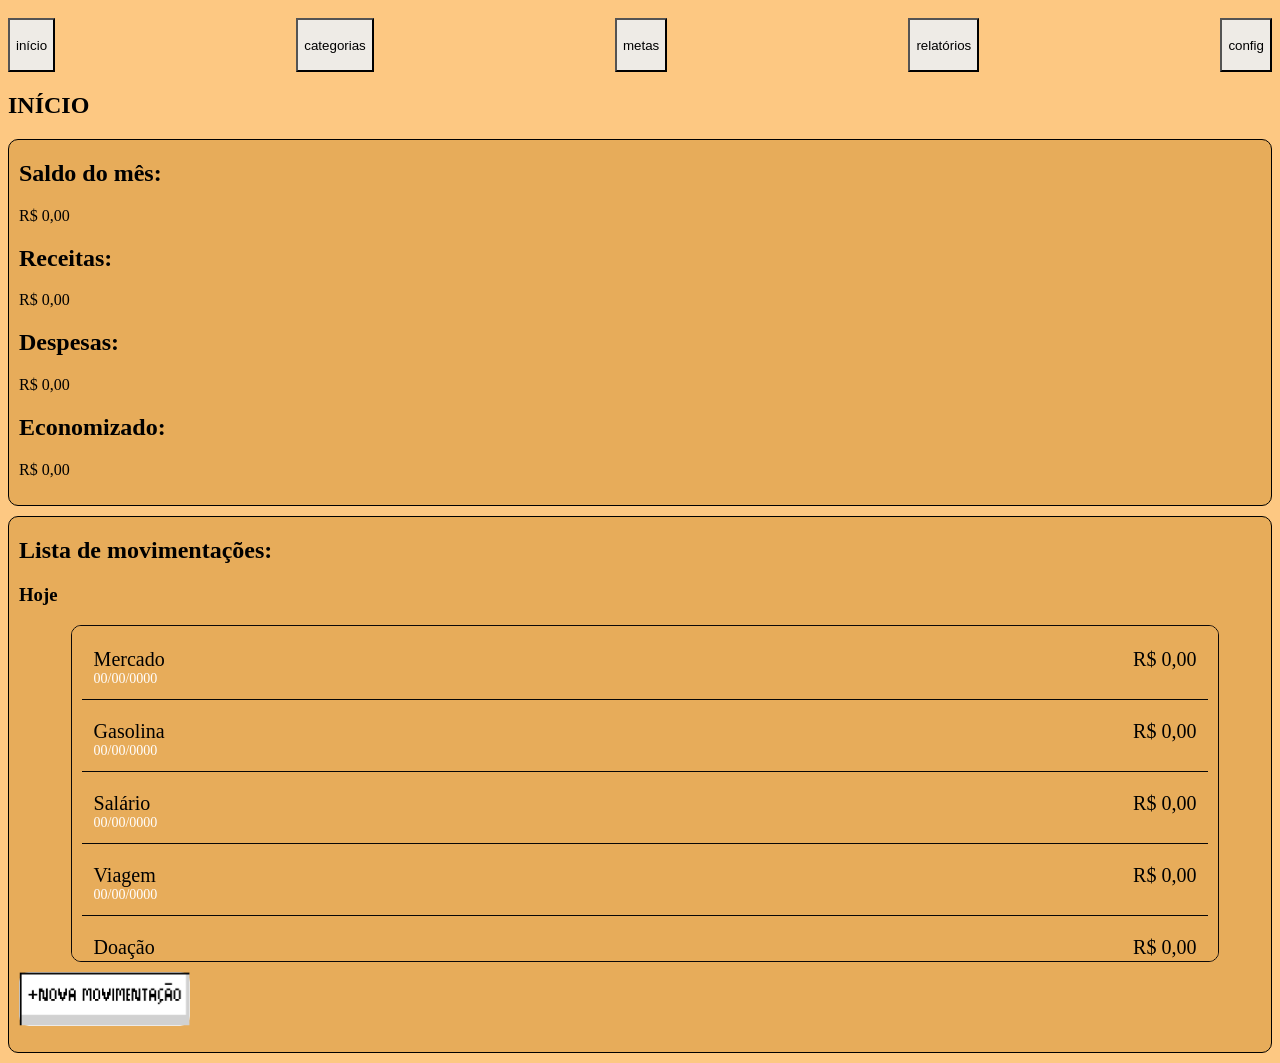
==== financas/index.html @ 6ff5ee32 "design de uns botoes" ====
<!DOCTYPE html>
<html lang='en'>
<head>
    <meta charset="UTF-8">
    <meta name="viewport" content="width=device-width, initial-scale=1.0">
    <title>CONTROLE DE FINANÇAS</title>
    <link rel='stylesheet' href='css\style.css'>
    <link rel='stylesheet' href='css\dashboard.css'>
</head>
<body  class='fundo'>  
    <header>
        <div class="barranavegacao" id='barranavegacao'>
            <button class='botao' id='botaoinicio'>início</button>
            <button class='botao' id='botaocategorias'>categorias</button>
            <button class='botao' id='botaometas'>metas</button>
            <button class='botao' id='botaorelatorios'>relatórios</button>
            <button class='botao' id='botaoconfiguracoes'>config</button>
        </div>
    </header>

    <main>
        <section id="inicio">
            <header>
                <h1>INÍCIO</h1>
            </header>
            <div class="caixa" id="saldomes">
                <h2>Saldo do mês:</h2>
                <p>R$ 0,00</p>
                <h2>Receitas:</h2>
                <p>R$ 0,00</p>
                <h2>Despesas:</h2>
                <p>R$ 0,00</p>
                <h2>Economizado:</h2>
                <p>R$ 0,00</p>
            </div>
            <div class="caixa">
                <h2>Lista de movimentações:</h2>
                <h3>Hoje</h3>
                <div class="caixa movimentacao">
                    <div class="movimento">
                        <div class="info">
                            <p class="descricao">mercado</p>
                            <p class="date">00/00/0000</p>
                        </div>
                        <span class="valor">R$ 0,00</span>
                    </div>
                    <div class="movimento">
                        <div class="info">
                            <p class="descricao">gasolina</p>
                            <p class="date">00/00/0000</p>
                        </div>
                        <span class="valor">R$ 0,00</span>
                    </div>
                    <div class="movimento">
                        <div class="info">
                            <p class="descricao">salário</p>
                            <p class="date">00/00/0000</p>
                        </div>
                        <span class="valor">R$ 0,00</span>
                    </div>
                    <div class="movimento">
                        <div class="info">
                            <p class="descricao">viagem</p>
                            <p class="date">00/00/0000</p>
                        </div>
                        <span class="valor">R$ 0,00</span>
                    </div>
                    <div class="movimento">
                        <div class="info">
                            <p class="descricao">doação</p>
                            <p class="date">00/00/0000</p>
                        </div>
                        <span class="valor">R$ 0,00</span>
                    </div>
                </div>
                <button class="botaonovo" id="botaomovimento"><img src="img/botaonovamovimentacao.png" alt=""></button>
                <P></P>
            </div>
        </section>
        <section id="categorias">
            <header>
                <h1>CATEGORIAS</h1>
            </header>
            <div>
                <div class="caixa categoria">
                    <div class="cabecalho">
                        <p class="descricao">alimentação</p>
                        <span class="valor">R$ 0,00</span>
                    </div>
                    <p class="descricao"><span>0</span> movimentações</p>
                    <button class="botaovermais" id="botaodetalhesalimentacao"><img class="imgvermais" src="img/botaovermais.png" alt=""></button>
                </div>
                <div class="caixa categoria">
                    <div class="cabecalho">
                        <p class="descricao">transporte</p>
                        <span class="valor">R$ 0,00</span>
                    </div>
                    <p class="descricao"><span>0</span> movimentações</p>
                    <button class="botaovermais" id="botaodetalhestransporte"><img class="imgvermais" src="img/botaovermais.png" alt=""></button>
                </div>
                <div class="caixa categoria">
                    <div class="cabecalho">
                        <p class="descricao">lazer</p>
                        <span class="valor">R$ 0,00</span>
                    </div>
                    <p class="descricao"><span>0</span> movimentações</p>
                    <button class="botaovermais" id="botaodetalheslazer"><img class="imgvermais" src="img/botaovermais.png" alt=""></button>
                </div>
                <div class="caixa categoria">
                    <div class="cabecalho">
                        <p class="descricao">saúde</p>
                        <span class="valor">R$ 0,00</span>
                    </div>
                    <p class="descricao"><span>0</span> movimentações</p>
                    <button class="botaovermais" id="botaodetalhessaude"><img class="imgvermais" src="img/botaovermais.png" alt=""></button>
                </div>
                <div class="caixa categoria">
                    <div class="cabecalho">
                        <p class="descricao">estudos</p>
                        <span class="valor">R$ 0,00</span>
                    </div>
                    <p class="descricao"><span>0</span> movimentações</p>
                    <button class="botaovermais" id="botaodetalhesestudos"><img class="imgvermais" src="img/botaovermais.png" alt=""></button>
                </div>
                <div class="caixa categoria">
                    <div class="cabecalho">
                        <p class="descricao">self care</p>
                        <span class="valor">R$ 0,00</span>
                    </div>
                    <p class="descricao"><span>0</span> movimentações</p>
                    <button class="botaovermais" id="botaodetalhesselfcare"><img class="imgvermais" src="img/botaovermais.png" alt=""></button>
                </div>

            </div>
            <button class="botaonovo" id="botaonovacategoria"><img src="img/botaonovacategoria.png" alt=""></button>
        </section>
        <section id="metas">
            <header>
                <h1>METAS</h1>
            </header>
            <div>
                <div class="caixa">
                    <h2>MOTO</h2>
                    <div class="meta">
                        <div>
                            <p class="descricao">meta:</p>
                            <span class="valor">R$ 10.000,00</span>
                        </div>
                        <div>
                            <p class="descricao">economizado:</p>
                            <span class="valor">R$ 0,00</span>
                        </div>
                    </div>
                    <div class="progresso">
                        <p>///////////////mmmmm 99%</p>
                        <button id="botaoadicionardinheiromoto"><img src="img/botaoadicionardinheiro.png" alt=""></button>
                    </div>
                </div>
                <div class="caixa">
                    <h2>NOTEBOOK</h2>
                    <div class="meta">
                        <div>
                            <p class="descricao">meta:</p>
                            <span class="valor">R$ 4.000,00</span>
                        </div>
                        <div>
                            <p class="descricao">economizado:</p>
                            <span class="valor">R$ 0,00</span>
                        </div>
                    </div>
                    <div class="progresso">
                        <p>///////////////mmmmm 99%</p>
                        <button id="botaoadicionardinheironotebook"><img src="img/botaoadicionardinheiro.png" alt=""></button>
                    </div>
                </div>
            </div>
            <button class="botaonovo" id="botaonovameta"><img src="img/botaonovameta.png" alt=""></button>
        </section>
        <section id="relatorios">
            <header>
                <h1>RELATÓRIOS</h1>
            </header>
        </section>
        <section id="configuracoes">
            <header>
                <h1>CONFIGURAÇÕES</h1>
            </header>
        </section>
        <!--NOVA MOVIMENTACAO-->
        <section id="novamovimentacao">
            <div class="barranavegacaodados">
                <button class="botao botaovoltar" id="botaovoltarmovimento"><img src="img/seta.png" alt=""></button>
                <h2>Nova Movimentação</h2>
            </div>
            <div class="caixa">
                <p class="descricao">Categoria:</p>
                <select name="categoria" id="categoria">
                    <option value="alimentacao">Alimentação</option>
                    <option value="transporte">Transporte</option>
                    <option value="lazer">Lazer</option>
                    <option value="saude">Saúde</option>
                    <option value="estudos">Estudos</option>
                    <option value="selfcare">Self Care</option>
                </select>
                <p>
                    <p class="descricao">Tipo:</p>
                    <input type="checkbox" name="tipo" id="tipo">Receita
                    <input type="checkbox" name="tipo" id="tipo">Despesa
                </p>
                <p class="descricao">Descrição:</p>
                <input type="text"name="descricao">
                <p class="descricao">Valor:</p>
                <input type="number" step="0.01" name="valor">
                <p class="descricao">Data:</p>
                <input type="date" name="data">
            </div>
            <button class="botaosalvar"><img class="imgsalvar" src="img\botaosalvar.png" alt=""></button>
            
        </section>
        <!--NOVA CATEGORIA-->
        <section id="novacategoria">
            <div class="barranavegacaodados">
                <button class="botao botaovoltar" id="botaovoltarcategoria"><img src="img/seta.png" alt=""></button>
                <h2>Nova Categoria</h2>
            </div>
            <div class="caixa">
                <p class="descricao">Nome:</p>
                <input type="text" name="nomecategoria">
                <p class="descricao">Ícone:</p>
                <select name="icone" id="icone">
                    <option value="alimentacao">asd</option>
                    <option value="transporte">das</option>
                </select>
                <p class="descricao">Cor:</p>
                <select name="cor" id="cor">
                    <option value="vermelho">vermelho</option>
                    <option value="azul">azul</option>
                    <option value="verde">verde</option>
                    <option value="amarelo">amarelo</option>    
                </select>
            </div>
            <button class="botaosalvar"><img class="imgsalvar" src="img\botaosalvar.png" alt=""></button>
        </section>
        <!--NOVA META-->
        <section id="novameta">
            <div class="barranavegacaodados">
                <button class="botao botaovoltar" id="botaovoltarmeta"><img src="img/seta.png" alt=""></button>
                <h2>Nova Meta</h2>
            </div>
            <div class="caixa">
                <p class="descricao">Nome:</p>
                <input type="text" name="nomemeta">
                <p class="descricao">Valor:</p>
                <input type="number" step="0.01" name="valormeta">
            </div>
            <button class="botaosalvar"><img class="imgsalvar" src="img\botaosalvar.png" alt=""></button>
        </section>
        <!--DETALHES CATEGORIA-->
        <section id="detalhesalimentacao">
            <div class="caixa">
                <div class="barranavegacaodados">
                    <button class="botao botaovoltar" id="botaovoltardetalhesalimentacao"><img src="img/seta.png" alt=""></button>
                    <h2>Alimentação</h2>
                </div>
                <div>
                    <p class="descricao">Total gasto:</p>
                    <span class="valor">R$ 0,00</span>
                    <p class="descricao"><span>2</span> movimentações</p>
                </div>
                <div class="caixa movimentacao" id="movimentacaocategoria">
                    <div class="movimento">
                        <div class="info">
                            <p class="descricao">mercado</p>
                            <p class="date">00/00/0000</p>
                        </div>
                        <span class="valor">R$ 0,00</span>
                    </div>
                    <div class="movimento">
                        <div class="info">
                            <p class="descricao">coxinha</p>
                            <p class="date">00/00/0000</p>
                        </div>
                        <span class="valor">R$ 0,00</span>
                    </div>
                </div>
            </div>

        </section>
        <section id="detalhestransporte">
            <div class="caixa">
                <div class="barranavegacaodados">
                    <button class="botao botaovoltar" id="botaovoltardetalhestransporte"><img src="img/seta.png" alt=""></button>
                    <h2>Transporte</h2>
                </div>
                <div>
                    <p class="descricao">Total gasto:</p>
                    <span class="valor">R$ 0,00</span>
                    <p class="descricao"><span>2</span> movimentações</p>
                </div>
                <div class="caixa movimentacao">
                    <div class="movimento">
                        <div class="info">
                            <p class="descricao">trabalho</p>
                            <p class="date">00/00/0000</p>
                        </div>
                        <span class="valor">R$ 0,00</span>
                    </div>
                    <div class="movimento">
                        <div class="info">
                            <p class="descricao">gasolina</p>
                            <p class="date">00/00/0000</p>
                        </div>
                        <span class="valor">R$ 0,00</span>
                    </div>
                </div>                
            </div>
        </section>
        <section id="detalheslazer">
            <div class="caixa">
                <div class="barranavegacaodados">
                    <button class="botao botaovoltar" id="botaovoltardetalheslazer"><img src="img/seta.png" alt=""></button>
                    <h2>Lazer</h2>
                </div>
                <div>
                    <p class="descricao">Total gasto:</p>
                    <span class="valor">R$ 0,00</span>
                    <p class="descricao"><span>2</span> movimentações</p>
                </div>
                <div class="caixa movimentacao">
                    <div class="movimento">
                        <div class="info">
                            <p class="descricao">livro</p>
                            <p class="date">00/00/0000</p>
                        </div>
                        <span class="valor">R$ 0,00</span>
                    </div>
                    <div class="movimento">
                        <div class="info">
                            <p class="descricao">festa</p>
                            <p class="date">00/00/0000</p>
                        </div>
                        <span class="valor">R$ 0,00</span>
                    </div>
                </div>
            </div>
        </section>
        <section id="detalhessaude">
            <div class="caixa">
                <div class="barranavegacaodados">
                    <button class="botao botaovoltar" id="botaovoltardetalhessaude"><img src="img/seta.png" alt=""></button>
                    <h2>Saúde</h2>
                </div>
                <div>
                    <p class="descricao">Total gasto:</p>
                    <span class="valor">R$ 0,00</span>
                    <p class="descricao"><span>1</span> movimentações</p>
                </div>
                <div class="caixa movimentacao">
                    <div class="movimento">
                        <div class="info">
                            <p class="descricao">paracetamol</p>
                            <p class="date">00/00/0000</p>
                        </div>
                        <span class="valor">R$ 0,00</span>
                    </div>
                </div>
            </div>
        </section>
        <section id="detalhesestudos">
            <div class="caixa">
                <div class="barranavegacaodados">
                    <button class="botao botaovoltar" id="botaovoltardetalhesestudos"><img src="img/seta.png" alt=""></button>
                    <h2>Estudos</h2>
                </div>
                <div>
                    <p class="descricao">Total gasto:</p>
                    <span class="valor">R$ 0,00</span>
                    <p class="descricao"><span>1</span> movimentações</p>
                </div>
                <div class="caixa movimentacao">
                    <div class="movimento">
                        <div class="info">
                            <p class="descricao">materiais</p>
                            <p class="date">00/00/0000</p>
                        </div>
                        <span class="valor">R$ 0,00</span>
                    </div>
                </div>
            </div>
        </section>
        <section id="detalhesselfcare">
            <div class="caixa">
                <div class="barranavegacaodados">
                    <button class="botao botaovoltar" id="botaovoltardetalhesselfcare"><img src="img/seta.png" alt=""></button>
                    <h2>Self Care</h2>
                </div>
                <div>
                    <p class="descricao">Total gasto:</p>
                    <span class="valor">R$ 0,00</span>
                    <p class="descricao"><span>3</span> movimentações</p>
                </div>
                <div class="caixa movimentacao">
                    <div class="movimento">
                        <div class="info">
                            <p class="descricao">sabonete facial</p>
                            <p class="date">00/00/0000</p>
                        </div>
                        <span class="valor">R$ 0,00</span>
                    </div>
                    <div class="movimento">
                        <div class="info">
                            <p class="descricao">hidratante</p>
                            <p class="date">00/00/0000</p>
                        </div>
                        <span class="valor">R$ 0,00</span>
                    </div>
                    <div class="movimento">
                        <div class="info">
                            <p class="descricao">shampoo</p>
                            <p class="date">00/00/0000</p>
                        </div>
                        <span class="valor">R$ 0,00</span>
                    </div>
                </div>
            </div>
        </section>
        <!--ADICIONAR DINHEIRO NA META-->
        <section id="adicionardinheiromoto">
            <div class="barranavegacaodados">
                <button class="botao botaovoltar" id="botaovoltardinheiromoto"><img src="img/seta.png" alt=""></button>
                <h2>Adicionar Dinheiro</h2>
            </div>
            <div class="caixa">
                <p class="descricao">Valor:</p>
                <input type="number" step="0.01" name="valormeta">
            </div>
            <button class="botaosalvar"><img class="imgsalvar" src="img\botaosalvar.png" alt=""></button>
        </section>
        <section id="adicionardinheironotebook">
            <div class="barranavegacaodados">
                <button class="botao botaovoltar" id="botaovoltardinheironotebook"><img src="img/seta.png" alt=""></button>
                <h2>Adicionar Dinheiro</h2>
            </div>
            <div class="caixa">
                <p class="descricao">Valor:</p>
                <input type="number" step="0.01" name="valormeta">
            </div>
            <button class="botaosalvar"><img class="imgsalvar" src="img\botaosalvar.png" alt=""></button>
        </section>
    </main>
    <script src='js\script.js'></script>
</body>

</html>
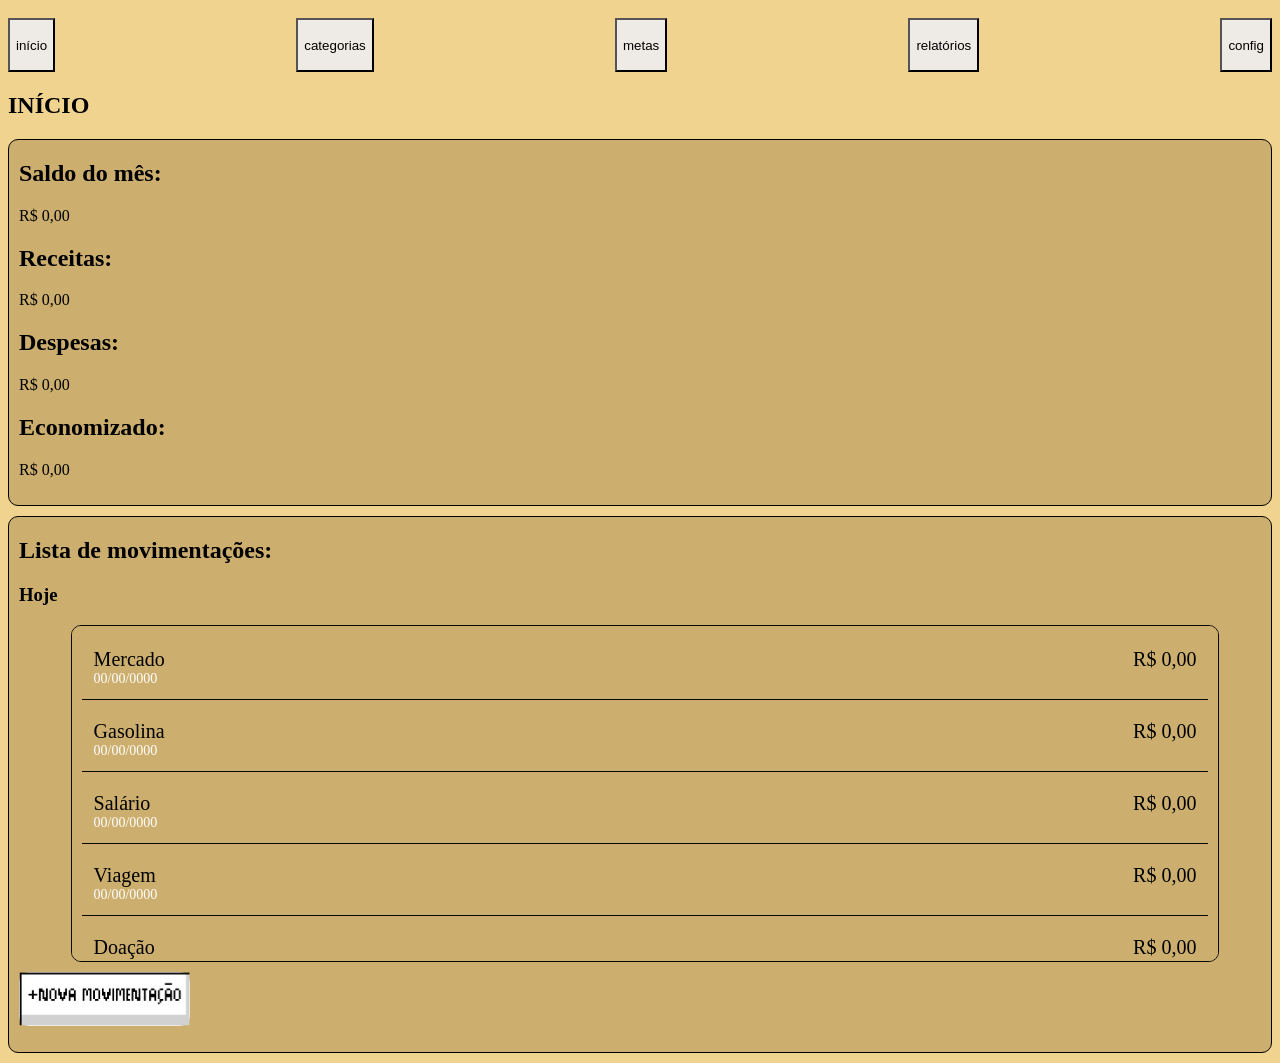
==== commit 7101e2a2: "funcioanlizades e salvar dados em array de NOVA MOVIMENTAÇÃO" ====
--- a/financas/index.html
+++ b/financas/index.html
@@ -194,7 +194,7 @@
             </div>
             <div class="caixa">
                 <p class="descricao">Categoria:</p>
-                <select name="categoria" id="categoria">
+                <select name="categoria" id="categoriamovimento">
                     <option value="alimentacao">Alimentação</option>
                     <option value="transporte">Transporte</option>
                     <option value="lazer">Lazer</option>
@@ -204,18 +204,20 @@
                 </select>
                 <p>
                     <p class="descricao">Tipo:</p>
-                    <input type="checkbox" name="tipo" id="tipo">Receita
-                    <input type="checkbox" name="tipo" id="tipo">Despesa
+                    <input type="checkbox" name="tipo" id="tiporeceita">Receita
+                    <input type="checkbox" name="tipo" id="tipodespesa">Despesa
                 </p>
                 <p class="descricao">Descrição:</p>
-                <input type="text"name="descricao">
+                <input id="descricaomovimento" type="text" name="descricao">
                 <p class="descricao">Valor:</p>
-                <input type="number" step="0.01" name="valor">
+                <input id="valormovimento" type="number" step="0.01" name="valor">
                 <p class="descricao">Data:</p>
-                <input type="date" name="data">
-            </div>
-            <button class="botaosalvar"><img class="imgsalvar" src="img\botaosalvar.png" alt=""></button>
-            
+                <input id="datamovimento" type="date" name="data">
+            </div>
+            <button class="botaosalvar" id="botaosalvarmovimento"><img class="imgsalvar" src="img\botaosalvar.png" alt=""></button>
+            <div class="divmovimentacaosalva">
+                <p class="movimentacaosalva caixa" id="movimentacaosalva">Movimentação salva com sucesso! ✓</p>
+            </div>
         </section>
         <!--NOVA CATEGORIA-->
         <section id="novacategoria">
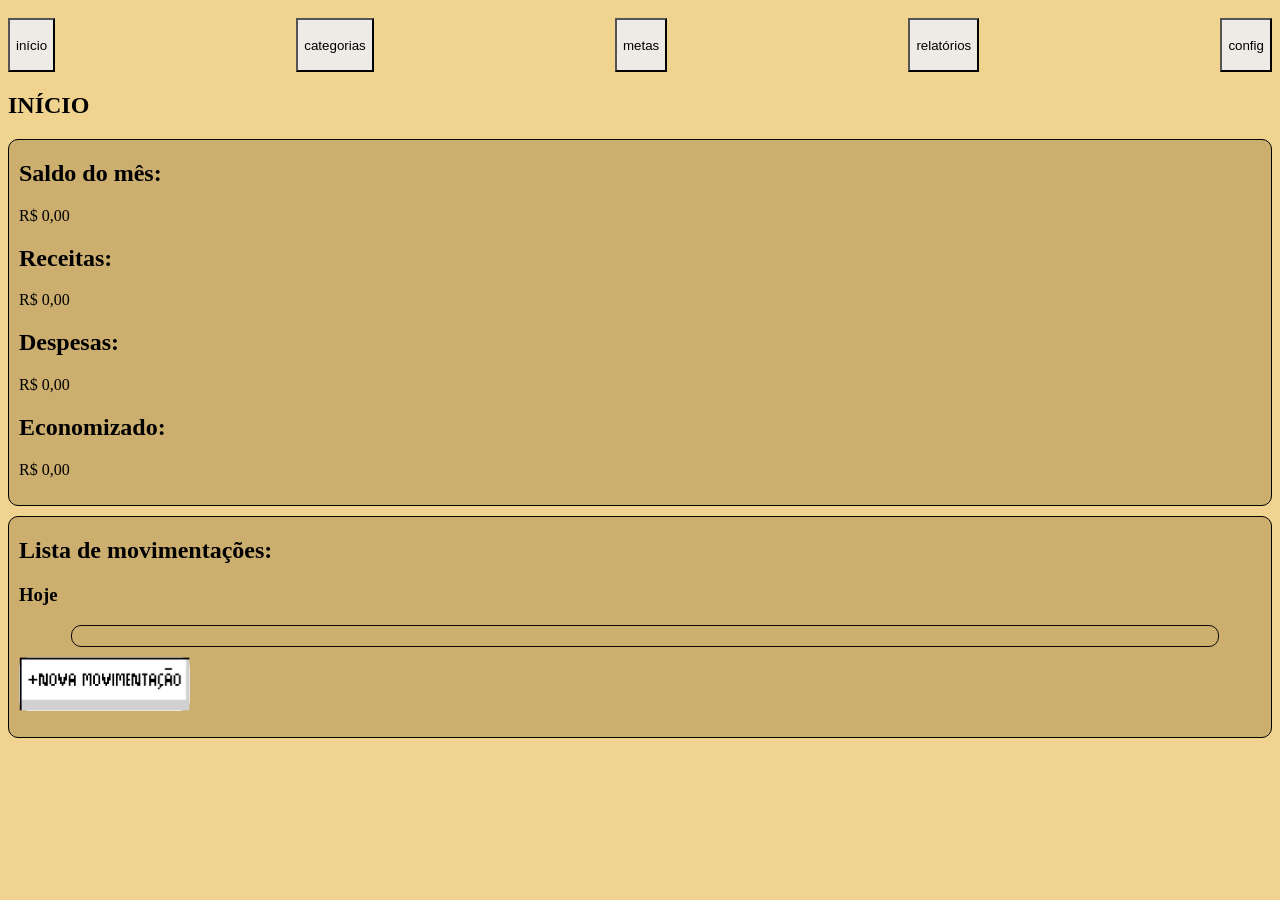
==== commit 0a977bd2: "adicionei TIPO corretamente" ====
--- a/financas/index.html
+++ b/financas/index.html
@@ -36,42 +36,8 @@
             <div class="caixa">
                 <h2>Lista de movimentações:</h2>
                 <h3>Hoje</h3>
-                <div class="caixa movimentacao">
-                    <div class="movimento">
-                        <div class="info">
-                            <p class="descricao">mercado</p>
-                            <p class="date">00/00/0000</p>
-                        </div>
-                        <span class="valor">R$ 0,00</span>
-                    </div>
-                    <div class="movimento">
-                        <div class="info">
-                            <p class="descricao">gasolina</p>
-                            <p class="date">00/00/0000</p>
-                        </div>
-                        <span class="valor">R$ 0,00</span>
-                    </div>
-                    <div class="movimento">
-                        <div class="info">
-                            <p class="descricao">salário</p>
-                            <p class="date">00/00/0000</p>
-                        </div>
-                        <span class="valor">R$ 0,00</span>
-                    </div>
-                    <div class="movimento">
-                        <div class="info">
-                            <p class="descricao">viagem</p>
-                            <p class="date">00/00/0000</p>
-                        </div>
-                        <span class="valor">R$ 0,00</span>
-                    </div>
-                    <div class="movimento">
-                        <div class="info">
-                            <p class="descricao">doação</p>
-                            <p class="date">00/00/0000</p>
-                        </div>
-                        <span class="valor">R$ 0,00</span>
-                    </div>
+                <div class="caixa movimentacao" id="listamovimentacao">
+
                 </div>
                 <button class="botaonovo" id="botaomovimento"><img src="img/botaonovamovimentacao.png" alt=""></button>
                 <P></P>
@@ -204,8 +170,10 @@
                 </select>
                 <p>
                     <p class="descricao">Tipo:</p>
-                    <input type="checkbox" name="tipo" id="tiporeceita">Receita
-                    <input type="checkbox" name="tipo" id="tipodespesa">Despesa
+                    <input type="radio" name="tipo" value="receita" id="receita">
+                    <label for="receita">Receita</label>
+                    <input type="radio" name="tipo" value="despesa" id="despesa">
+                    <label for="despesa">Despesa</label>
                 </p>
                 <p class="descricao">Descrição:</p>
                 <input id="descricaomovimento" type="text" name="descricao">
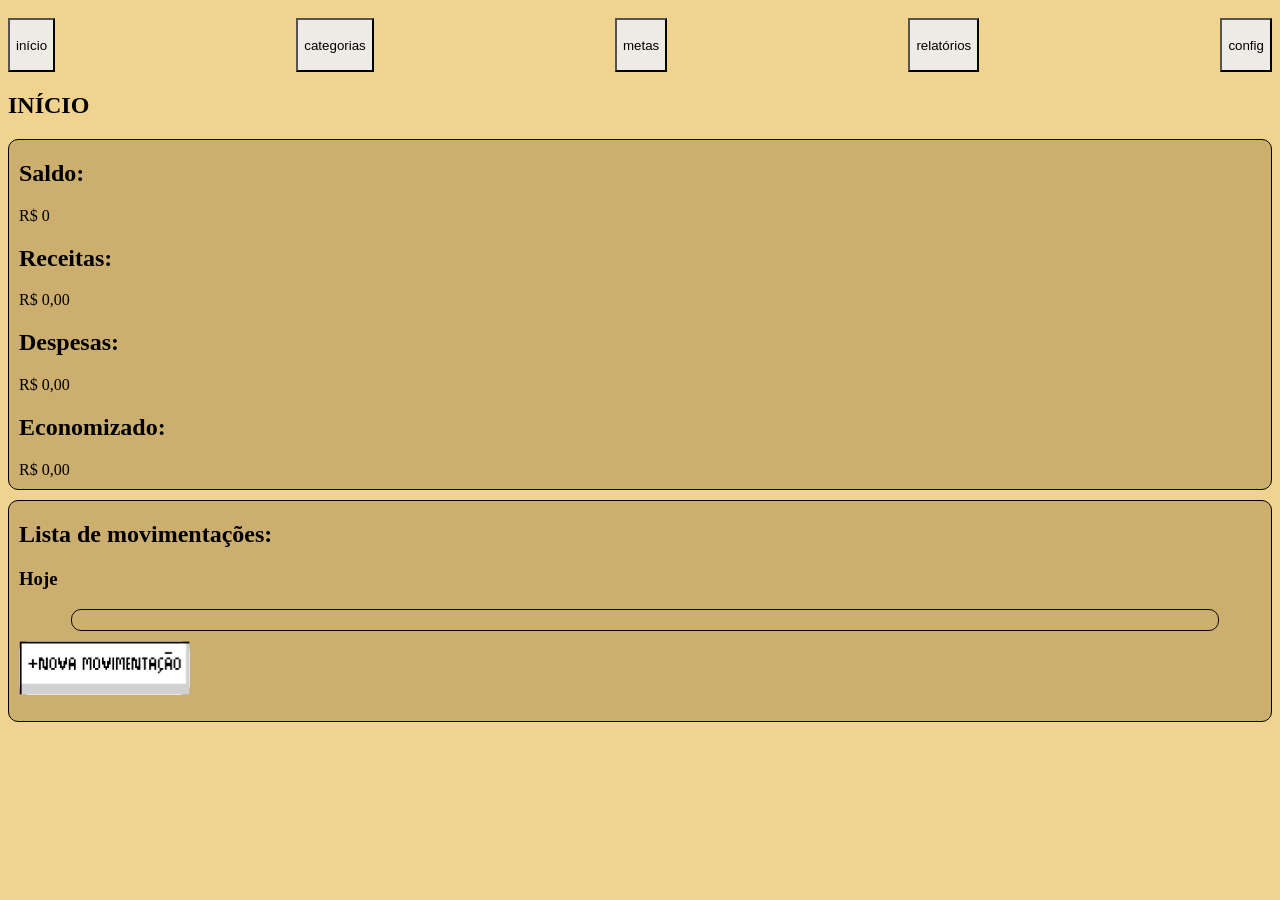
==== commit de8e0741: "mostrar nova movimentacao no inicio e satualizar saldo" ====
--- a/financas/index.html
+++ b/financas/index.html
@@ -23,15 +23,15 @@
             <header>
                 <h1>INÍCIO</h1>
             </header>
-            <div class="caixa" id="saldomes">
-                <h2>Saldo do mês:</h2>
-                <p>R$ 0,00</p>
+            <div class="caixa">
+                <h2>Saldo:</h2>
+                <span id="saldo">R$ 0</span>
                 <h2>Receitas:</h2>
-                <p>R$ 0,00</p>
+                <span id="receitas">R$ 0,00</span>
                 <h2>Despesas:</h2>
-                <p>R$ 0,00</p>
+                <span id="despesas">R$ 0,00</span>
                 <h2>Economizado:</h2>
-                <p>R$ 0,00</p>
+                <span id="economizado">R$ 0,00</span>
             </div>
             <div class="caixa">
                 <h2>Lista de movimentações:</h2>
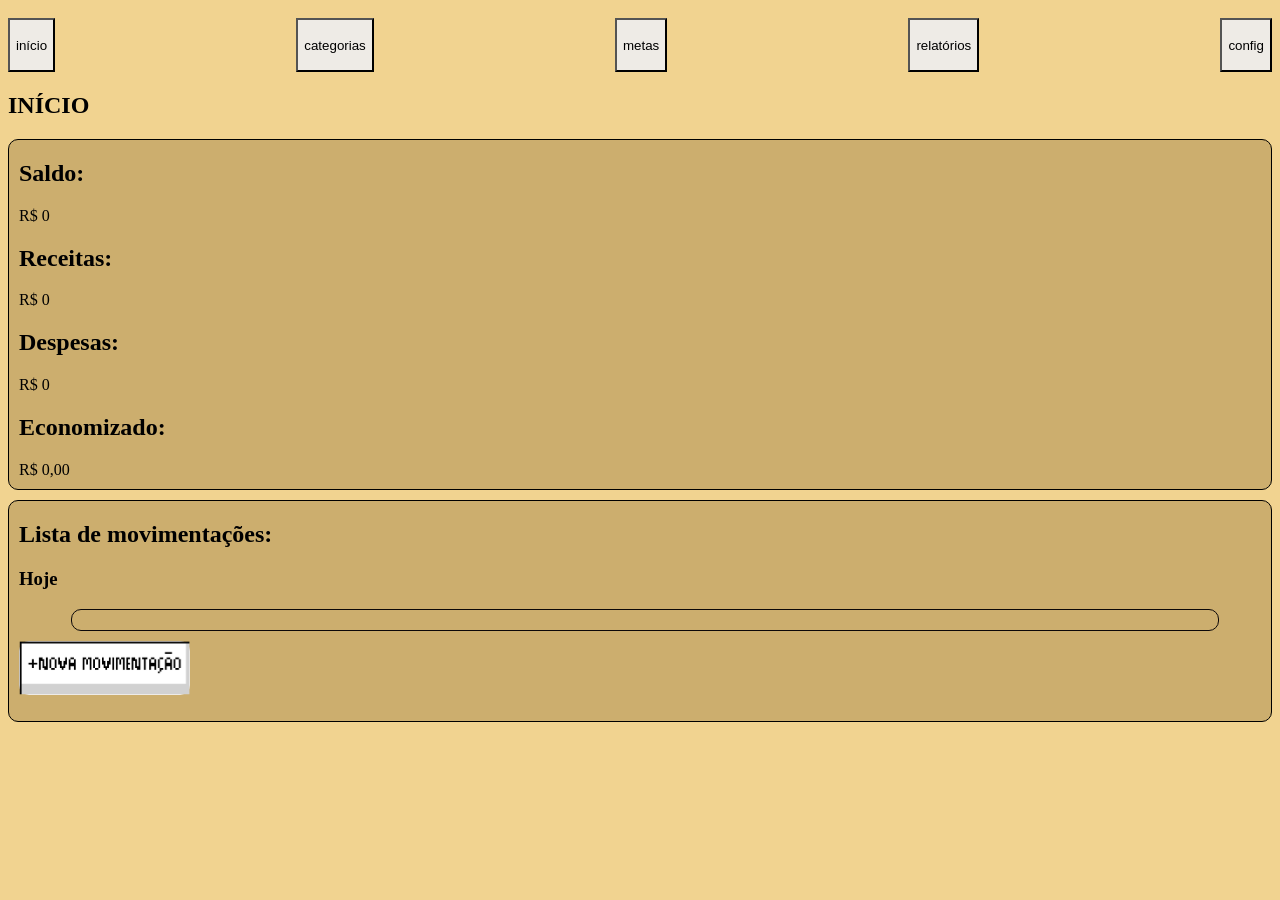
==== commit aa96b935: "agora atualiza Despesa e Receita na tela inical ao fazer uma NOVA MOVIMENTAÇÃO" ====
--- a/financas/index.html
+++ b/financas/index.html
@@ -27,9 +27,9 @@
                 <h2>Saldo:</h2>
                 <span id="saldo">R$ 0</span>
                 <h2>Receitas:</h2>
-                <span id="receitas">R$ 0,00</span>
+                <span id="receita">R$ 0</span>
                 <h2>Despesas:</h2>
-                <span id="despesas">R$ 0,00</span>
+                <span id="despesa">R$ 0</span>
                 <h2>Economizado:</h2>
                 <span id="economizado">R$ 0,00</span>
             </div>
@@ -159,22 +159,15 @@
                 <h2>Nova Movimentação</h2>
             </div>
             <div class="caixa">
-                <p class="descricao">Categoria:</p>
-                <select name="categoria" id="categoriamovimento">
-                    <option value="alimentacao">Alimentação</option>
-                    <option value="transporte">Transporte</option>
-                    <option value="lazer">Lazer</option>
-                    <option value="saude">Saúde</option>
-                    <option value="estudos">Estudos</option>
-                    <option value="selfcare">Self Care</option>
-                </select>
                 <p>
                     <p class="descricao">Tipo:</p>
-                    <input type="radio" name="tipo" value="receita" id="receita">
+                    <input type="radio" name="tipo" value="receita" id="novareceita">
                     <label for="receita">Receita</label>
-                    <input type="radio" name="tipo" value="despesa" id="despesa">
+                    <input type="radio" name="tipo" value="despesa" id="novadespesa">
                     <label for="despesa">Despesa</label>
                 </p>
+                <p class="descricao">Categoria:</p>
+                <select name="categoria" id="selectcategoria"></select>
                 <p class="descricao">Descrição:</p>
                 <input id="descricaomovimento" type="text" name="descricao">
                 <p class="descricao">Valor:</p>
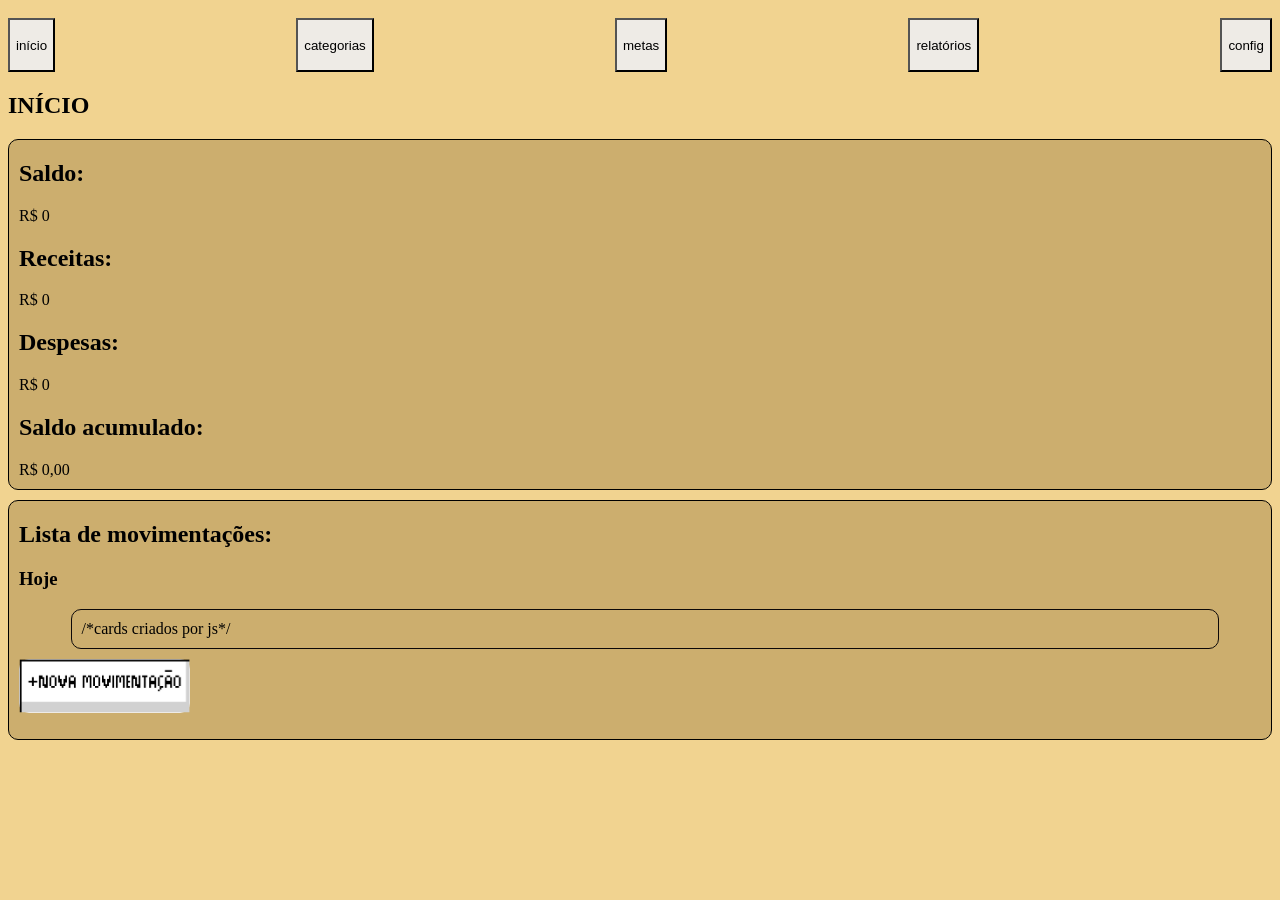
==== commit 26335b0c: "adicionei js para cirar os cards de CATEGORIAS automaticamente" ====
--- a/financas/index.html
+++ b/financas/index.html
@@ -30,13 +30,13 @@
                 <span id="receita">R$ 0</span>
                 <h2>Despesas:</h2>
                 <span id="despesa">R$ 0</span>
-                <h2>Economizado:</h2>
+                <h2>Saldo acumulado:</h2>
                 <span id="economizado">R$ 0,00</span>
             </div>
             <div class="caixa">
                 <h2>Lista de movimentações:</h2>
                 <h3>Hoje</h3>
-                <div class="caixa movimentacao" id="listamovimentacao">
+                <div class="caixa movimentacao" id="listamovimentacao"> /*cards criados por js*/
 
                 </div>
                 <button class="botaonovo" id="botaomovimento"><img src="img/botaonovamovimentacao.png" alt=""></button>
@@ -47,55 +47,7 @@
             <header>
                 <h1>CATEGORIAS</h1>
             </header>
-            <div>
-                <div class="caixa categoria">
-                    <div class="cabecalho">
-                        <p class="descricao">alimentação</p>
-                        <span class="valor">R$ 0,00</span>
-                    </div>
-                    <p class="descricao"><span>0</span> movimentações</p>
-                    <button class="botaovermais" id="botaodetalhesalimentacao"><img class="imgvermais" src="img/botaovermais.png" alt=""></button>
-                </div>
-                <div class="caixa categoria">
-                    <div class="cabecalho">
-                        <p class="descricao">transporte</p>
-                        <span class="valor">R$ 0,00</span>
-                    </div>
-                    <p class="descricao"><span>0</span> movimentações</p>
-                    <button class="botaovermais" id="botaodetalhestransporte"><img class="imgvermais" src="img/botaovermais.png" alt=""></button>
-                </div>
-                <div class="caixa categoria">
-                    <div class="cabecalho">
-                        <p class="descricao">lazer</p>
-                        <span class="valor">R$ 0,00</span>
-                    </div>
-                    <p class="descricao"><span>0</span> movimentações</p>
-                    <button class="botaovermais" id="botaodetalheslazer"><img class="imgvermais" src="img/botaovermais.png" alt=""></button>
-                </div>
-                <div class="caixa categoria">
-                    <div class="cabecalho">
-                        <p class="descricao">saúde</p>
-                        <span class="valor">R$ 0,00</span>
-                    </div>
-                    <p class="descricao"><span>0</span> movimentações</p>
-                    <button class="botaovermais" id="botaodetalhessaude"><img class="imgvermais" src="img/botaovermais.png" alt=""></button>
-                </div>
-                <div class="caixa categoria">
-                    <div class="cabecalho">
-                        <p class="descricao">estudos</p>
-                        <span class="valor">R$ 0,00</span>
-                    </div>
-                    <p class="descricao"><span>0</span> movimentações</p>
-                    <button class="botaovermais" id="botaodetalhesestudos"><img class="imgvermais" src="img/botaovermais.png" alt=""></button>
-                </div>
-                <div class="caixa categoria">
-                    <div class="cabecalho">
-                        <p class="descricao">self care</p>
-                        <span class="valor">R$ 0,00</span>
-                    </div>
-                    <p class="descricao"><span>0</span> movimentações</p>
-                    <button class="botaovermais" id="botaodetalhesselfcare"><img class="imgvermais" src="img/botaovermais.png" alt=""></button>
-                </div>
+            <div id="listacategorias"> /*cards criados por js*/
 
             </div>
             <button class="botaonovo" id="botaonovacategoria"><img src="img/botaonovacategoria.png" alt=""></button>
@@ -189,6 +141,11 @@
             <div class="caixa">
                 <p class="descricao">Nome:</p>
                 <input type="text" name="nomecategoria">
+                <p class="descricao">Tipo:</p>
+                <input type="radio" value="tiponovadespesa" name="tiponovacategoria">
+                <label for="tiponovadespesa">Despesa</label>
+                <input type="radio" name="tiponovacategoria" value="tiponovareceita">
+                <label for="tiponovareceita">Receita</label>
                 <p class="descricao">Ícone:</p>
                 <select name="icone" id="icone">
                     <option value="alimentacao">asd</option>
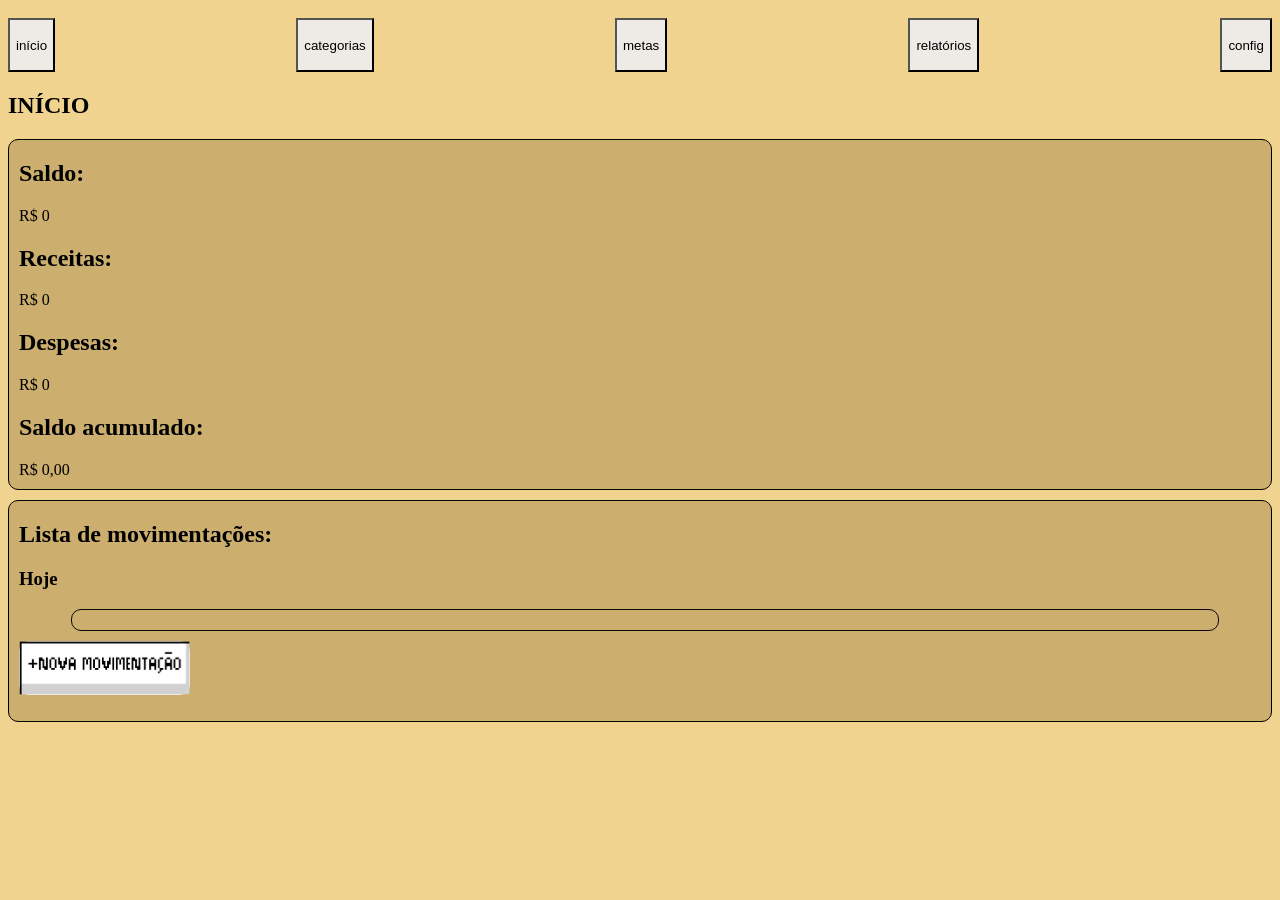
==== commit 4e4db011: "adicionei js que cria os card de VER MAIS de cada categoria existente e as funcionalizades dos botoe" ====
--- a/financas/index.html
+++ b/financas/index.html
@@ -36,7 +36,7 @@
             <div class="caixa">
                 <h2>Lista de movimentações:</h2>
                 <h3>Hoje</h3>
-                <div class="caixa movimentacao" id="listamovimentacao"> /*cards criados por js*/
+                <div class="caixa movimentacao" id="listamovimentacao"> <!--cards criados por js-->
 
                 </div>
                 <button class="botaonovo" id="botaomovimento"><img src="img/botaonovamovimentacao.png" alt=""></button>
@@ -47,7 +47,7 @@
             <header>
                 <h1>CATEGORIAS</h1>
             </header>
-            <div id="listacategorias"> /*cards criados por js*/
+            <div id="listacategorias"> <!--cards criados por js-->
 
             </div>
             <button class="botaonovo" id="botaonovacategoria"><img src="img/botaonovacategoria.png" alt=""></button>
@@ -107,7 +107,7 @@
         <!--NOVA MOVIMENTACAO-->
         <section id="novamovimentacao">
             <div class="barranavegacaodados">
-                <button class="botao botaovoltar" id="botaovoltarmovimento"><img src="img/seta.png" alt=""></button>
+                <button class="botao botaovoltar" id="botaovoltarmovimento">voltar</button>
                 <h2>Nova Movimentação</h2>
             </div>
             <div class="caixa">
@@ -135,7 +135,7 @@
         <!--NOVA CATEGORIA-->
         <section id="novacategoria">
             <div class="barranavegacaodados">
-                <button class="botao botaovoltar" id="botaovoltarcategoria"><img src="img/seta.png" alt=""></button>
+                <button class="botao botaovoltar" id="botaovoltarcategoria">voltar</button>
                 <h2>Nova Categoria</h2>
             </div>
             <div class="caixa">
@@ -164,7 +164,7 @@
         <!--NOVA META-->
         <section id="novameta">
             <div class="barranavegacaodados">
-                <button class="botao botaovoltar" id="botaovoltarmeta"><img src="img/seta.png" alt=""></button>
+                <button class="botao botaovoltar" id="botaovoltarmeta">voltar</button>
                 <h2>Nova Meta</h2>
             </div>
             <div class="caixa">
@@ -176,178 +176,13 @@
             <button class="botaosalvar"><img class="imgsalvar" src="img\botaosalvar.png" alt=""></button>
         </section>
         <!--DETALHES CATEGORIA-->
-        <section id="detalhesalimentacao">
-            <div class="caixa">
-                <div class="barranavegacaodados">
-                    <button class="botao botaovoltar" id="botaovoltardetalhesalimentacao"><img src="img/seta.png" alt=""></button>
-                    <h2>Alimentação</h2>
-                </div>
-                <div>
-                    <p class="descricao">Total gasto:</p>
-                    <span class="valor">R$ 0,00</span>
-                    <p class="descricao"><span>2</span> movimentações</p>
-                </div>
-                <div class="caixa movimentacao" id="movimentacaocategoria">
-                    <div class="movimento">
-                        <div class="info">
-                            <p class="descricao">mercado</p>
-                            <p class="date">00/00/0000</p>
-                        </div>
-                        <span class="valor">R$ 0,00</span>
-                    </div>
-                    <div class="movimento">
-                        <div class="info">
-                            <p class="descricao">coxinha</p>
-                            <p class="date">00/00/0000</p>
-                        </div>
-                        <span class="valor">R$ 0,00</span>
-                    </div>
-                </div>
-            </div>
-
-        </section>
-        <section id="detalhestransporte">
-            <div class="caixa">
-                <div class="barranavegacaodados">
-                    <button class="botao botaovoltar" id="botaovoltardetalhestransporte"><img src="img/seta.png" alt=""></button>
-                    <h2>Transporte</h2>
-                </div>
-                <div>
-                    <p class="descricao">Total gasto:</p>
-                    <span class="valor">R$ 0,00</span>
-                    <p class="descricao"><span>2</span> movimentações</p>
-                </div>
-                <div class="caixa movimentacao">
-                    <div class="movimento">
-                        <div class="info">
-                            <p class="descricao">trabalho</p>
-                            <p class="date">00/00/0000</p>
-                        </div>
-                        <span class="valor">R$ 0,00</span>
-                    </div>
-                    <div class="movimento">
-                        <div class="info">
-                            <p class="descricao">gasolina</p>
-                            <p class="date">00/00/0000</p>
-                        </div>
-                        <span class="valor">R$ 0,00</span>
-                    </div>
-                </div>                
-            </div>
-        </section>
-        <section id="detalheslazer">
-            <div class="caixa">
-                <div class="barranavegacaodados">
-                    <button class="botao botaovoltar" id="botaovoltardetalheslazer"><img src="img/seta.png" alt=""></button>
-                    <h2>Lazer</h2>
-                </div>
-                <div>
-                    <p class="descricao">Total gasto:</p>
-                    <span class="valor">R$ 0,00</span>
-                    <p class="descricao"><span>2</span> movimentações</p>
-                </div>
-                <div class="caixa movimentacao">
-                    <div class="movimento">
-                        <div class="info">
-                            <p class="descricao">livro</p>
-                            <p class="date">00/00/0000</p>
-                        </div>
-                        <span class="valor">R$ 0,00</span>
-                    </div>
-                    <div class="movimento">
-                        <div class="info">
-                            <p class="descricao">festa</p>
-                            <p class="date">00/00/0000</p>
-                        </div>
-                        <span class="valor">R$ 0,00</span>
-                    </div>
-                </div>
-            </div>
-        </section>
-        <section id="detalhessaude">
-            <div class="caixa">
-                <div class="barranavegacaodados">
-                    <button class="botao botaovoltar" id="botaovoltardetalhessaude"><img src="img/seta.png" alt=""></button>
-                    <h2>Saúde</h2>
-                </div>
-                <div>
-                    <p class="descricao">Total gasto:</p>
-                    <span class="valor">R$ 0,00</span>
-                    <p class="descricao"><span>1</span> movimentações</p>
-                </div>
-                <div class="caixa movimentacao">
-                    <div class="movimento">
-                        <div class="info">
-                            <p class="descricao">paracetamol</p>
-                            <p class="date">00/00/0000</p>
-                        </div>
-                        <span class="valor">R$ 0,00</span>
-                    </div>
-                </div>
-            </div>
-        </section>
-        <section id="detalhesestudos">
-            <div class="caixa">
-                <div class="barranavegacaodados">
-                    <button class="botao botaovoltar" id="botaovoltardetalhesestudos"><img src="img/seta.png" alt=""></button>
-                    <h2>Estudos</h2>
-                </div>
-                <div>
-                    <p class="descricao">Total gasto:</p>
-                    <span class="valor">R$ 0,00</span>
-                    <p class="descricao"><span>1</span> movimentações</p>
-                </div>
-                <div class="caixa movimentacao">
-                    <div class="movimento">
-                        <div class="info">
-                            <p class="descricao">materiais</p>
-                            <p class="date">00/00/0000</p>
-                        </div>
-                        <span class="valor">R$ 0,00</span>
-                    </div>
-                </div>
-            </div>
-        </section>
-        <section id="detalhesselfcare">
-            <div class="caixa">
-                <div class="barranavegacaodados">
-                    <button class="botao botaovoltar" id="botaovoltardetalhesselfcare"><img src="img/seta.png" alt=""></button>
-                    <h2>Self Care</h2>
-                </div>
-                <div>
-                    <p class="descricao">Total gasto:</p>
-                    <span class="valor">R$ 0,00</span>
-                    <p class="descricao"><span>3</span> movimentações</p>
-                </div>
-                <div class="caixa movimentacao">
-                    <div class="movimento">
-                        <div class="info">
-                            <p class="descricao">sabonete facial</p>
-                            <p class="date">00/00/0000</p>
-                        </div>
-                        <span class="valor">R$ 0,00</span>
-                    </div>
-                    <div class="movimento">
-                        <div class="info">
-                            <p class="descricao">hidratante</p>
-                            <p class="date">00/00/0000</p>
-                        </div>
-                        <span class="valor">R$ 0,00</span>
-                    </div>
-                    <div class="movimento">
-                        <div class="info">
-                            <p class="descricao">shampoo</p>
-                            <p class="date">00/00/0000</p>
-                        </div>
-                        <span class="valor">R$ 0,00</span>
-                    </div>
-                </div>
-            </div>
+        <section id="detalhescategoria"> <!--criados por js-->
+
         </section>
         <!--ADICIONAR DINHEIRO NA META-->
         <section id="adicionardinheiromoto">
             <div class="barranavegacaodados">
-                <button class="botao botaovoltar" id="botaovoltardinheiromoto"><img src="img/seta.png" alt=""></button>
+                <button class="botao botaovoltar" id="botaovoltardinheiromoto">voltar</button>
                 <h2>Adicionar Dinheiro</h2>
             </div>
             <div class="caixa">
@@ -358,7 +193,7 @@
         </section>
         <section id="adicionardinheironotebook">
             <div class="barranavegacaodados">
-                <button class="botao botaovoltar" id="botaovoltardinheironotebook"><img src="img/seta.png" alt=""></button>
+                <button class="botao botaovoltar" id="botaovoltardinheironotebook">voltar</button>
                 <h2>Adicionar Dinheiro</h2>
             </div>
             <div class="caixa">
